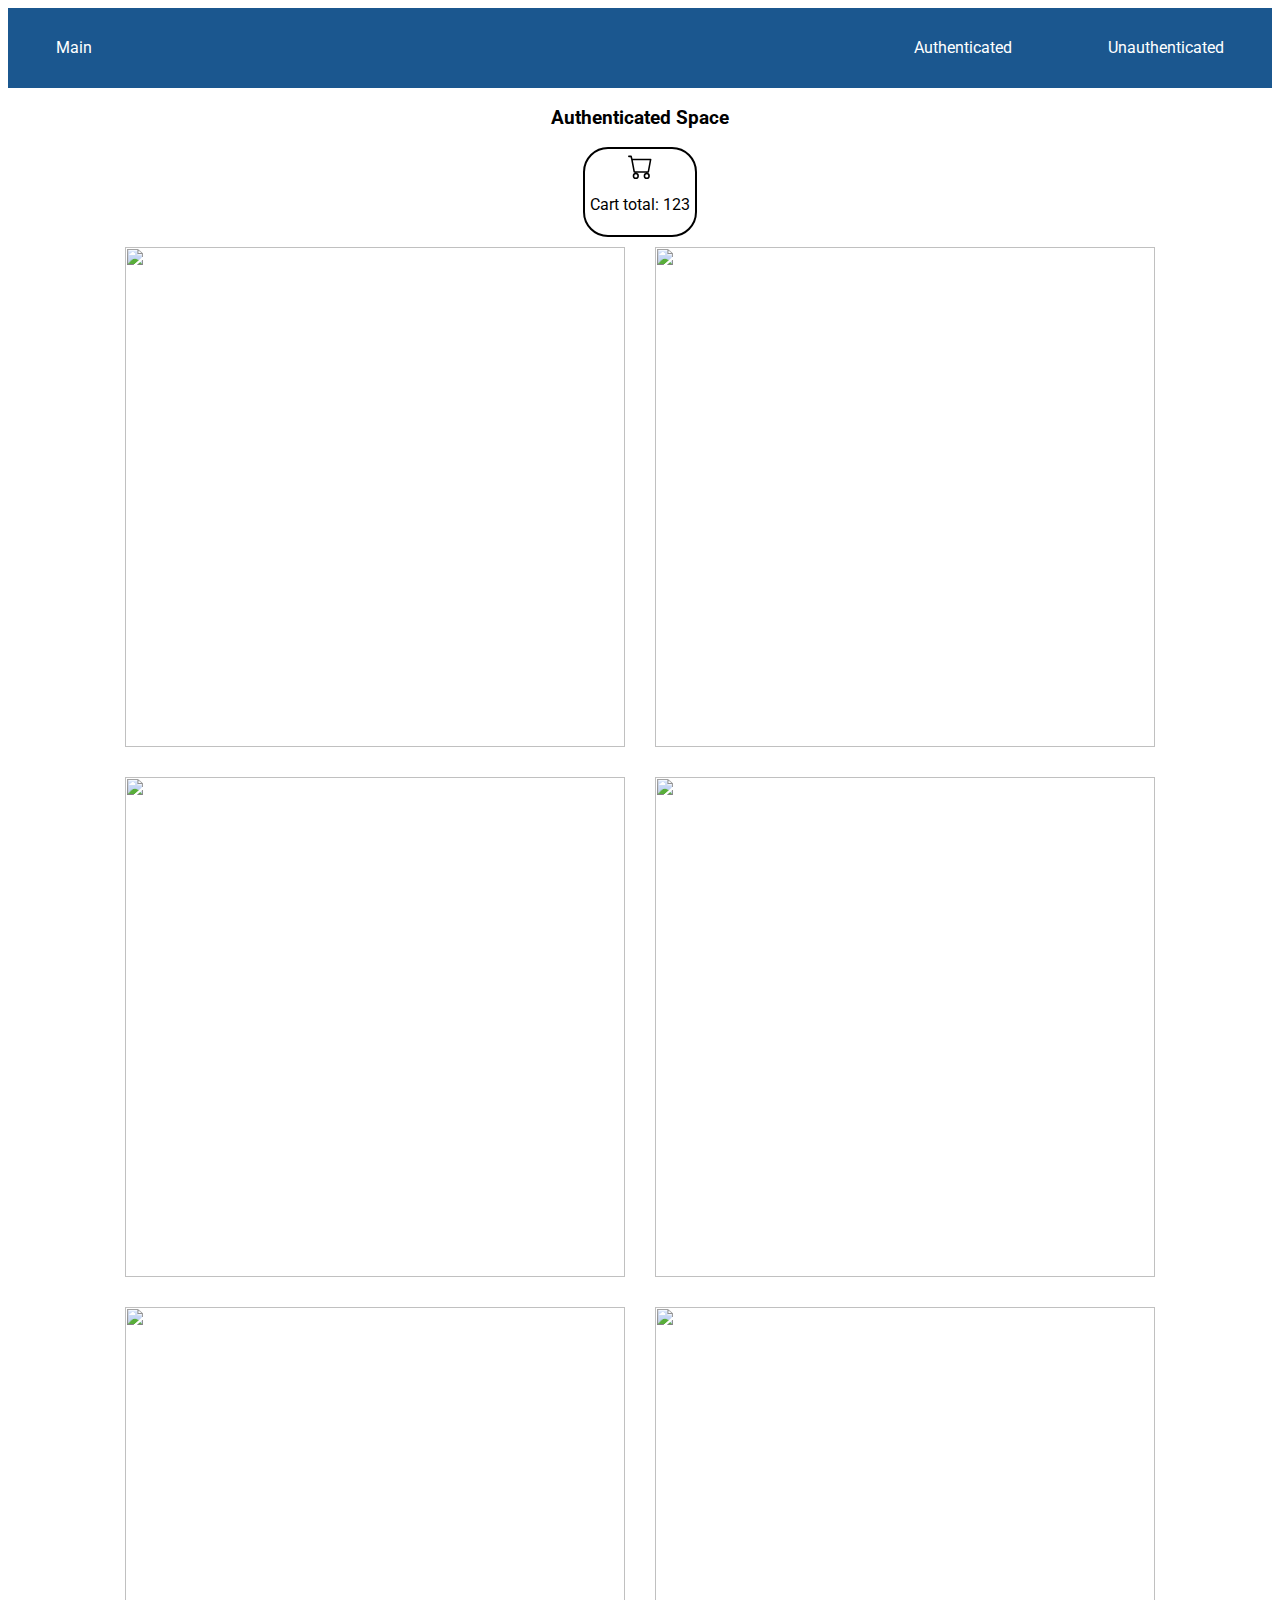
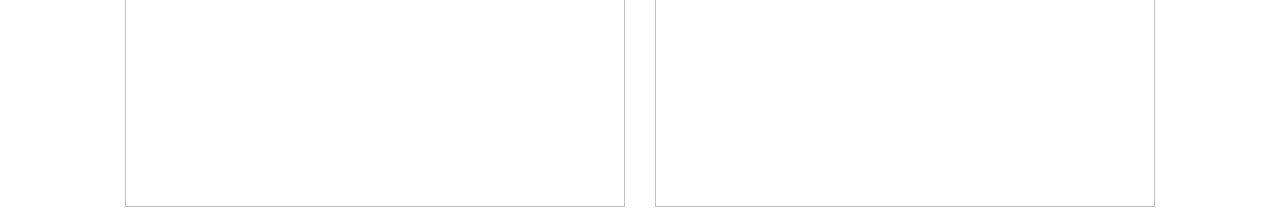
==== AuthPage.html @ 36483ed7 "Add files via upload" ====
<html lang="en">

<head>
    <meta charset="UTF-8">
    <meta http-equiv="X-UA-Compatible" content="IE=edge">
    <meta name="viewport" content="width=device-width, initial-scale=1.0">
    <link href="https://cdn.jsdelivr.net/npm/bootstrap@5.1.3/dist/css/bootstrap.min.css" rel="stylesheet"
        integrity="sha384-1BmE4kWBq78iYhFldvKuhfTAU6auU8tT94WrHftjDbrCEXSU1oBoqyl2QvZ6jIW3" crossorigin="anonymous">
    <link rel="preconnect" href="https://fonts.googleapis.com">
    <link rel="preconnect" href="https://fonts.gstatic.com" crossorigin>
    <link href="https://fonts.googleapis.com/css2?family=Roboto:wght@300&display=swap" rel="stylesheet">
    <link href="style.css" rel="stylesheet">
    <title>Authenticated Page</title>
    <!-- BEGIN LivePerson Monitor. -->
    <script
        type="text/javascript">window.lpTag = window.lpTag || {}, 'undefined' == typeof window.lpTag._tagCount ? (window.lpTag = { wl: lpTag.wl || null, scp: lpTag.scp || null, site: '37684307' || '', section: lpTag.section || '', tagletSection: lpTag.tagletSection || null, autoStart: lpTag.autoStart !== !1, ovr: lpTag.ovr || {}, _v: '1.10.0', _tagCount: 1, protocol: 'https:', events: { bind: function (t, e, i) { lpTag.defer(function () { lpTag.events.bind(t, e, i) }, 0) }, trigger: function (t, e, i) { lpTag.defer(function () { lpTag.events.trigger(t, e, i) }, 1) } }, defer: function (t, e) { 0 === e ? (this._defB = this._defB || [], this._defB.push(t)) : 1 === e ? (this._defT = this._defT || [], this._defT.push(t)) : (this._defL = this._defL || [], this._defL.push(t)) }, load: function (t, e, i) { var n = this; setTimeout(function () { n._load(t, e, i) }, 0) }, _load: function (t, e, i) { var n = t; t || (n = this.protocol + '//' + (this.ovr && this.ovr.domain ? this.ovr.domain : 'lptag.liveperson.net') + '/tag/tag.js?site=' + this.site); var o = document.createElement('script'); o.setAttribute('charset', e ? e : 'UTF-8'), i && o.setAttribute('id', i), o.setAttribute('src', n), document.getElementsByTagName('head').item(0).appendChild(o) }, init: function () { this._timing = this._timing || {}, this._timing.start = (new Date).getTime(); var t = this; window.attachEvent ? window.attachEvent('onload', function () { t._domReady('domReady') }) : (window.addEventListener('DOMContentLoaded', function () { t._domReady('contReady') }, !1), window.addEventListener('load', function () { t._domReady('domReady') }, !1)), 'undefined' === typeof window._lptStop && this.load() }, start: function () { this.autoStart = !0 }, _domReady: function (t) { this.isDom || (this.isDom = !0, this.events.trigger('LPT', 'DOM_READY', { t: t })), this._timing[t] = (new Date).getTime() }, vars: lpTag.vars || [], dbs: lpTag.dbs || [], ctn: lpTag.ctn || [], sdes: lpTag.sdes || [], hooks: lpTag.hooks || [], identities: lpTag.identities || [], ev: lpTag.ev || [] }, lpTag.init()) : window.lpTag._tagCount += 1;</script>
    <!-- END LivePerson Monitor. -->
</head>
<nav>
    <nav>
        <ul>
            <li>
                <a onclick="location.href='./index.html'" class="fs-4">
                    Main
                </a>
            </li>

            <li>
                <a onclick="location.href='./AuthPage.html'" class="fs-4">
                    Authenticated
                </a>
            </li>

            <li>
                <a onclick="location.href='./UnauthPage.html'" class="fs-4">
                    Unauthenticated
                </a>
            </li>
        </ul>
    </nav>
</nav>

<body>
    <div>
        <h3>Authenticated Space</h3>
        <div class="cart">
            <svg xmlns="http://www.w3.org/2000/svg" width="25" height="25" fill="currentColor" class="bi bi-cart"
                viewBox="0 0 16 16">
                <path
                    d="M0 1.5A.5.5 0 0 1 .5 1H2a.5.5 0 0 1 .485.379L2.89 3H14.5a.5.5 0 0 1 .491.592l-1.5 8A.5.5 0 0 1 13 12H4a.5.5 0 0 1-.491-.408L2.01 3.607 1.61 2H.5a.5.5 0 0 1-.5-.5zM3.102 4l1.313 7h8.17l1.313-7H3.102zM5 12a2 2 0 1 0 0 4 2 2 0 0 0 0-4zm7 0a2 2 0 1 0 0 4 2 2 0 0 0 0-4zm-7 1a1 1 0 1 1 0 2 1 1 0 0 1 0-2zm7 0a1 1 0 1 1 0 2 1 1 0 0 1 0-2z" />
            </svg>
            <p>Cart total: <span id="cartValue"></span> </p>
        </div>
    </div>

    <!-- Photo Grid -->
    <div class="content">
        <img src="https://upload.wikimedia.org/wikipedia/commons/a/af/Floating_Houses_Of_Malaysia.jpg">
        <img src="https://upload.wikimedia.org/wikipedia/commons/e/eb/Machu_Picchu%2C_Peru.jpg">
        <img src="https://p0.pxfuel.com/preview/621/430/550/taj-mahal-architecture-minaret-religion.jpg">
        <img src="https://p1.pxfuel.com/preview/54/691/723/cinque-terre-vernazza-village-mediterranean.jpg">
        <img src="https://live.staticflickr.com/4918/44018569290_db9f8b05f7_b.jpg">
        <img
            src="https://images.squarespace-cdn.com/content/v1/5919f7bfd2b857811c061c2f/1611151198535-W4JHFZOG851ZACDZOJZS/ballooning-yangshuo-guilin-china.jpg">
    </div>


    <script src="AuthPage.js"></script>
</body>

</html>
---- style.css ----
/*Navigation*/
nav {
    margin: 0;
    overflow: hidden;
    background: rgb(27, 87, 143);
  }
  nav ul {
    margin: 0;
    padding: 0;
    display: flex;
  }
  nav ul li {
    display: inline-block;
    list-style-type: none;
  }
  nav ul li a {
    color: white;
    display: block;
    line-height: 3em;
    padding: 1em 3em;
    text-decoration: none;
    cursor: pointer;
    text-align: center;
  }

  nav ul li:first-child {
    margin-right: auto;
  }
 
  nav ul li a:hover {
    color: rgb(106, 171, 187);
  }

/*Main Page*/
*{
    font-family: 'Roboto', sans-serif;
    text-align: center;
}

.img_container {
    position: relative;
  }
  .img_container img {
    width: 100%;
    height: auto;
  }
  .title {
    color: white;
    text-shadow: 1px 1px 1px black;
    position: absolute;
    top: 50%;
    left: 50%;
    -webkit-transform: translate(-50%, -50%); /* iOS */
    transform: translate(-50%, -50%);
    font-size: 50px;
    font-weight: bold;
  }

  .para{
    color: white;
    position: absolute;
    top: 55%;
    left: 50%;
    -webkit-transform: translate(-50%, -50%); /* iOS */
    transform: translate(-50%, -50%);
    text-align: center;
  }
  
  .outline{
    color: skyblue;
    background: white;
    position: absolute;
    top: 60%;
    left: 50%;
    -webkit-transform: translate(-50%, -50%); /* iOS */
    transform: translate(-50%, -50%);
    font-weight: bold;
    padding-top: 10px;
    padding-left: 10px;
    padding-right: 10px;
    border-radius: 5px;
  }
  
  /*Auth page*/
  .content{
    display: flex;
    flex-flow: row;
    flex-direction: row;
    flex-grow: 1;
    gap: 30px;
    flex-flow: wrap;
    justify-content: center;
  }

  .content img{
    width: 500px;
    height: 500px;
    max-width: 100%;
  }

  .cart{
    border: solid 2px black;
    width: fit-content;
    margin:auto;
    margin-bottom: 10px;
    padding: 5px 5px 5px 5px;
    border-radius: 25px;
  }
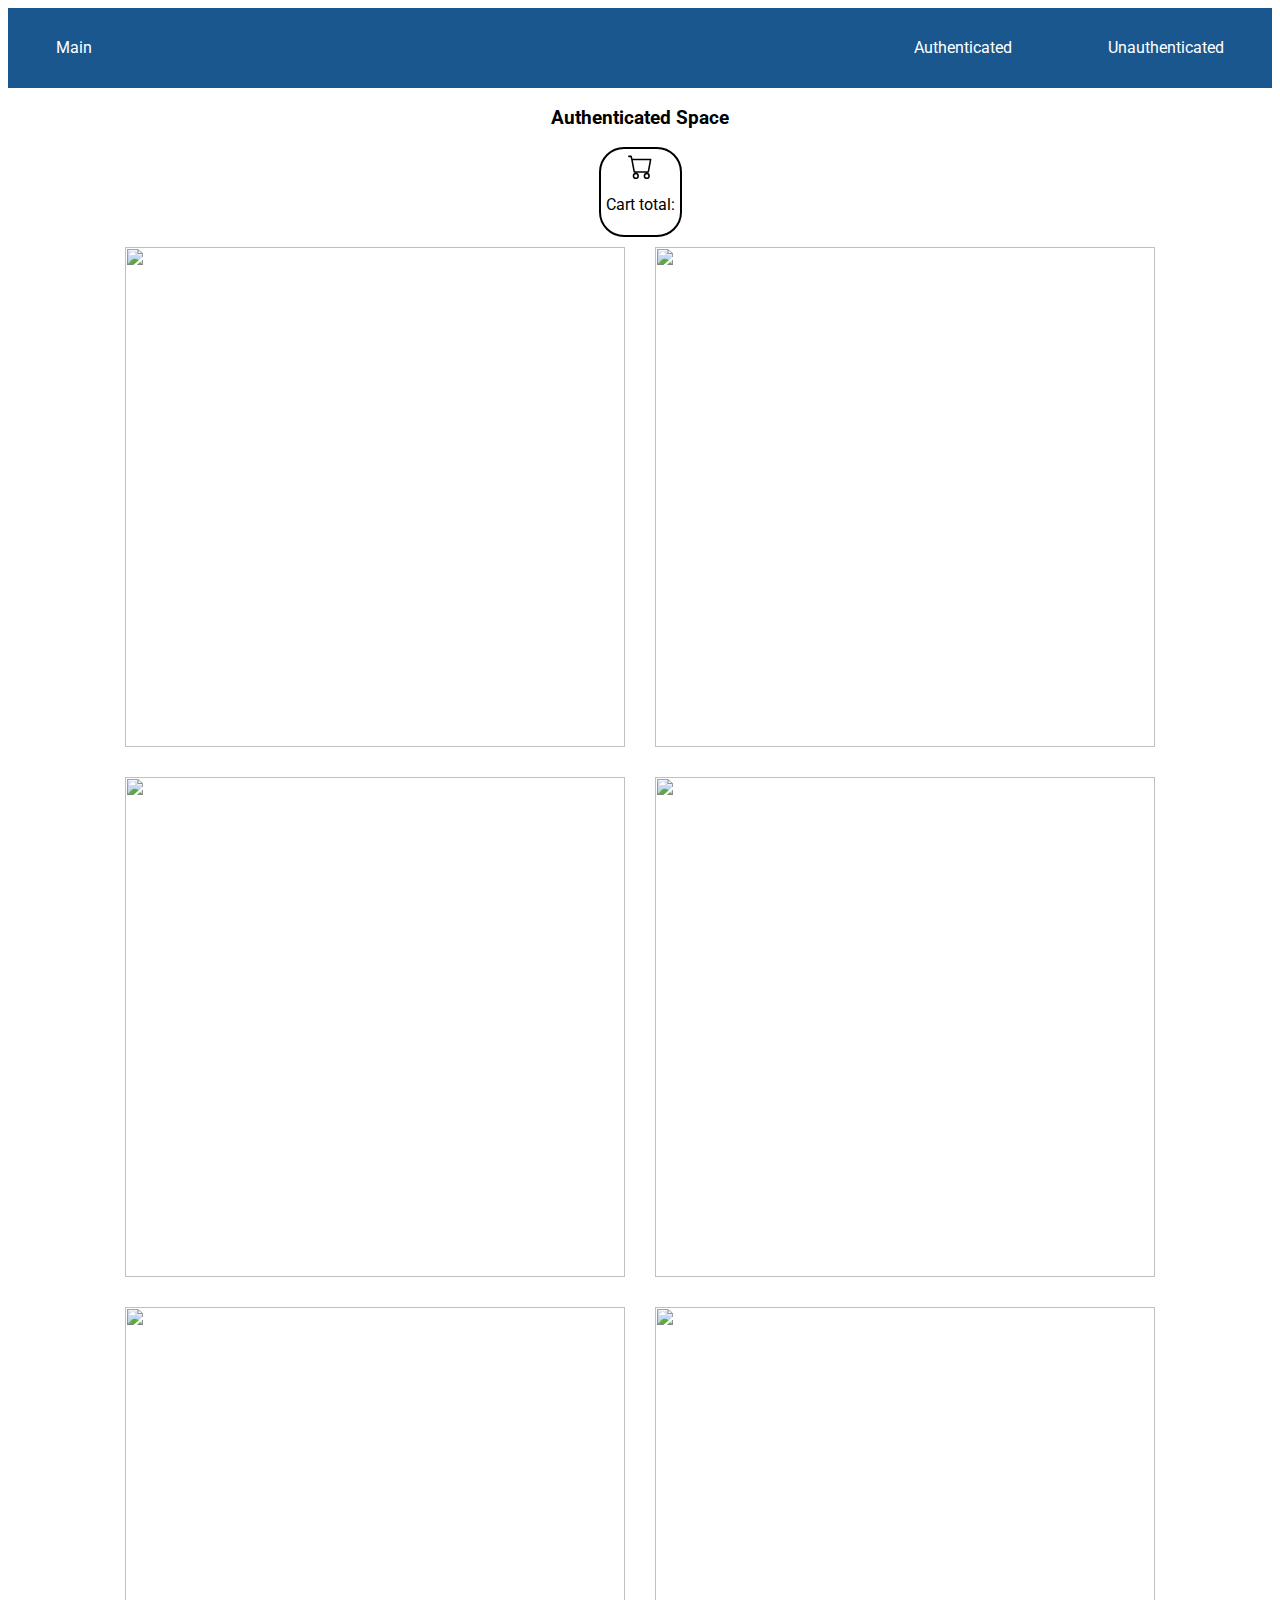
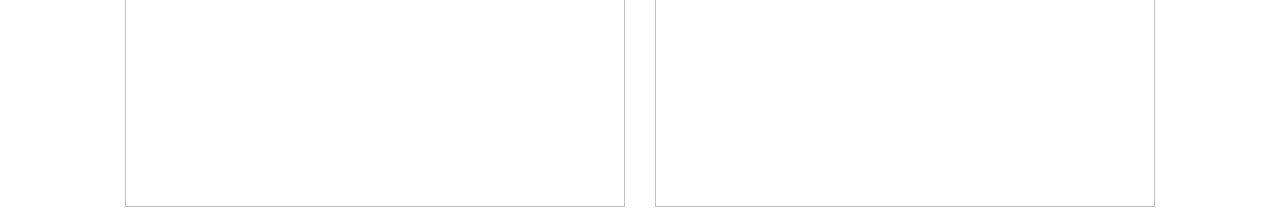
==== commit c6de6d71: "Update AuthPage.html" ====
--- a/AuthPage.html
+++ b/AuthPage.html
@@ -11,7 +11,7 @@
     <link href="https://fonts.googleapis.com/css2?family=Roboto:wght@300&display=swap" rel="stylesheet">
     <link href="style.css" rel="stylesheet">
     <title>Authenticated Page</title>
-    <!-- BEGIN LivePerson Monitor. -->
+     <!-- BEGIN LivePerson Monitor. -->
     <script
         type="text/javascript">window.lpTag = window.lpTag || {}, 'undefined' == typeof window.lpTag._tagCount ? (window.lpTag = { wl: lpTag.wl || null, scp: lpTag.scp || null, site: '37684307' || '', section: lpTag.section || '', tagletSection: lpTag.tagletSection || null, autoStart: lpTag.autoStart !== !1, ovr: lpTag.ovr || {}, _v: '1.10.0', _tagCount: 1, protocol: 'https:', events: { bind: function (t, e, i) { lpTag.defer(function () { lpTag.events.bind(t, e, i) }, 0) }, trigger: function (t, e, i) { lpTag.defer(function () { lpTag.events.trigger(t, e, i) }, 1) } }, defer: function (t, e) { 0 === e ? (this._defB = this._defB || [], this._defB.push(t)) : 1 === e ? (this._defT = this._defT || [], this._defT.push(t)) : (this._defL = this._defL || [], this._defL.push(t)) }, load: function (t, e, i) { var n = this; setTimeout(function () { n._load(t, e, i) }, 0) }, _load: function (t, e, i) { var n = t; t || (n = this.protocol + '//' + (this.ovr && this.ovr.domain ? this.ovr.domain : 'lptag.liveperson.net') + '/tag/tag.js?site=' + this.site); var o = document.createElement('script'); o.setAttribute('charset', e ? e : 'UTF-8'), i && o.setAttribute('id', i), o.setAttribute('src', n), document.getElementsByTagName('head').item(0).appendChild(o) }, init: function () { this._timing = this._timing || {}, this._timing.start = (new Date).getTime(); var t = this; window.attachEvent ? window.attachEvent('onload', function () { t._domReady('domReady') }) : (window.addEventListener('DOMContentLoaded', function () { t._domReady('contReady') }, !1), window.addEventListener('load', function () { t._domReady('domReady') }, !1)), 'undefined' === typeof window._lptStop && this.load() }, start: function () { this.autoStart = !0 }, _domReady: function (t) { this.isDom || (this.isDom = !0, this.events.trigger('LPT', 'DOM_READY', { t: t })), this._timing[t] = (new Date).getTime() }, vars: lpTag.vars || [], dbs: lpTag.dbs || [], ctn: lpTag.ctn || [], sdes: lpTag.sdes || [], hooks: lpTag.hooks || [], identities: lpTag.identities || [], ev: lpTag.ev || [] }, lpTag.init()) : window.lpTag._tagCount += 1;</script>
     <!-- END LivePerson Monitor. -->
@@ -63,9 +63,6 @@
         <img
             src="https://images.squarespace-cdn.com/content/v1/5919f7bfd2b857811c061c2f/1611151198535-W4JHFZOG851ZACDZOJZS/ballooning-yangshuo-guilin-china.jpg">
     </div>
-
-
-    <script src="AuthPage.js"></script>
 </body>
 
-</html>+</html>
